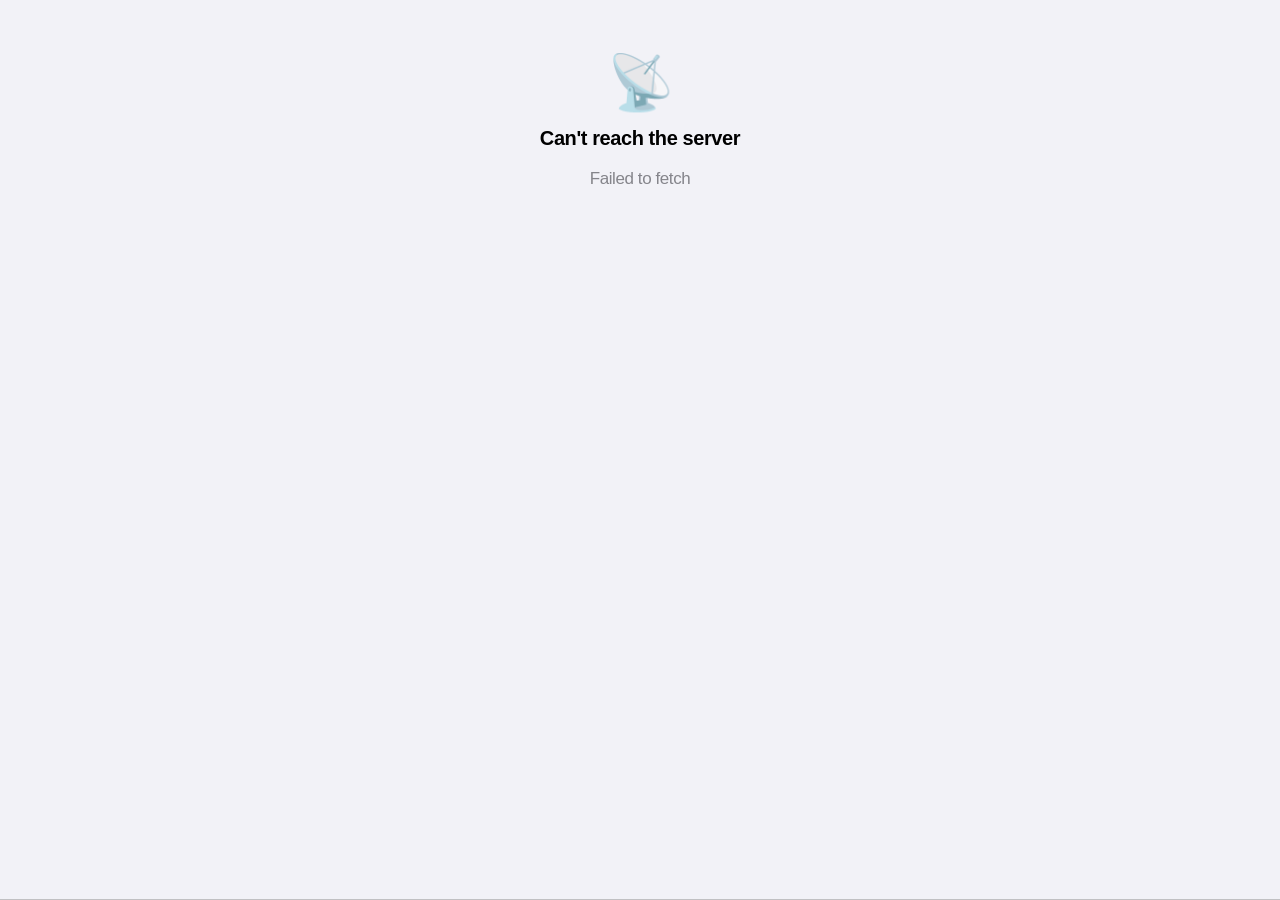
==== public/index.html @ 6cf16cdf "PolSenna Bets: static app on GitHub Pages with Supabase backend Co-Authored-By: Claude Opus 5.5 <nor" ====
<!doctype html>
<html lang="en">
<head>
  <meta charset="utf-8">
  <meta name="viewport" content="width=device-width, initial-scale=1, viewport-fit=cover">
  <meta name="apple-mobile-web-app-capable" content="yes">
  <meta name="mobile-web-app-capable" content="yes">
  <meta name="apple-mobile-web-app-status-bar-style" content="default">
  <meta name="apple-mobile-web-app-title" content="PolSenna">
  <meta name="theme-color" content="#F2F2F7" media="(prefers-color-scheme: light)">
  <meta name="theme-color" content="#000000" media="(prefers-color-scheme: dark)">
  <title>PolSenna Bets</title>
  <link rel="icon" href="icon.svg" type="image/svg+xml">
  <link rel="apple-touch-icon" href="icon.svg">
  <link rel="manifest" href="manifest.webmanifest">
  <link rel="stylesheet" href="style.css">
</head>
<body>
  <div class="app" id="app"></div>
  <nav class="tabbar" id="tabbar"></nav>
  <script src="common.js"></script>
  <script src="app.js"></script>
</body>
</html>
---- public/style.css ----
/* iOS-flavoured design tokens (Human Interface Guidelines system colors) */
:root {
  --tint: #FF9500;            /* systemOrange — basketball */
  --tint-press: #E68600;
  --blue: #007AFF;
  --green: #34C759;
  --red: #FF3B30;
  --bg: #F2F2F7;              /* systemGroupedBackground */
  --card: #FFFFFF;            /* secondarySystemGroupedBackground */
  --fill: rgba(120,120,128,.12);
  --fill-2: rgba(120,120,128,.20);
  --label: #000000;
  --label-2: rgba(60,60,67,.60);
  --label-3: rgba(60,60,67,.30);
  --sep: rgba(60,60,67,.29);
  --bar: rgba(249,249,249,.82);
  --radius: 12px;
  --shadow: 0 1px 0 rgba(0,0,0,.02);
  color-scheme: light;
}
@media (prefers-color-scheme: dark) {
  :root:not([data-theme="light"]) {
    --tint: #FF9F0A; --tint-press: #FFB340; --blue: #0A84FF; --green: #30D158; --red: #FF453A;
    --bg: #000000; --card: #1C1C1E; --fill: rgba(118,118,128,.24); --fill-2: rgba(118,118,128,.36);
    --label: #FFFFFF; --label-2: rgba(235,235,245,.60); --label-3: rgba(235,235,245,.30);
    --sep: rgba(84,84,88,.65); --bar: rgba(22,22,24,.82);
    color-scheme: dark;
  }
}
:root[data-theme="dark"] {
  --tint: #FF9F0A; --tint-press: #FFB340; --blue: #0A84FF; --green: #30D158; --red: #FF453A;
  --bg: #000000; --card: #1C1C1E; --fill: rgba(118,118,128,.24); --fill-2: rgba(118,118,128,.36);
  --label: #FFFFFF; --label-2: rgba(235,235,245,.60); --label-3: rgba(235,235,245,.30);
  --sep: rgba(84,84,88,.65); --bar: rgba(22,22,24,.82);
  color-scheme: dark;
}

* { box-sizing: border-box; -webkit-tap-highlight-color: transparent; }
html, body { margin: 0; }
body {
  background: var(--bg);
  color: var(--label);
  font: 17px/1.29 -apple-system, BlinkMacSystemFont, "SF Pro Text", "Segoe UI", Roboto, "Helvetica Neue", Arial, sans-serif;
  letter-spacing: -0.41px;
  -webkit-font-smoothing: antialiased;
  min-height: 100dvh;
}
button, input, select, textarea { font: inherit; color: inherit; letter-spacing: inherit; }
button { cursor: pointer; }
.app { max-width: 640px; margin: 0 auto; padding-bottom: calc(96px + env(safe-area-inset-bottom)); }

/* ---- navigation bar ---- */
.navbar {
  position: sticky; top: 0; z-index: 20;
  padding: calc(env(safe-area-inset-top) + 6px) 16px 6px;
  background: var(--bar);
  -webkit-backdrop-filter: saturate(180%) blur(20px); backdrop-filter: saturate(180%) blur(20px);
  border-bottom: .5px solid transparent;
  transition: border-color .2s;
}
.navbar.scrolled { border-bottom-color: var(--sep); }
.navrow { display: flex; align-items: center; justify-content: space-between; min-height: 44px; gap: 8px; }
.navrow .center { font-weight: 600; text-align: center; flex: 1; opacity: 0; transition: opacity .2s; white-space: nowrap; overflow: hidden; text-overflow: ellipsis; }
.navbar.scrolled .center { opacity: 1; }
.navbtn { background: none; border: 0; color: var(--tint); text-decoration: none;padding: 8px 0; display: inline-flex; align-items: center; gap: 4px; min-width: 60px; font-size: 17px; }
.navbtn.right { justify-content: flex-end; }
.navbtn svg { width: 12px; height: 20px; }
.largetitle { font-size: 34px; line-height: 41px; font-weight: 700; letter-spacing: .37px; margin: 2px 16px 8px; }
.subtitle { color: var(--label-2); font-size: 15px; margin: -4px 16px 12px; }

.avatar {
  width: 32px; height: 32px; border-radius: 50%;
  background: linear-gradient(135deg, var(--tint), #FF5E3A);
  color: #fff; font-weight: 600; font-size: 14px; display: grid; place-items: center; border: 0; flex: none;
}
.avatar.lg { width: 72px; height: 72px; font-size: 30px; }

/* ---- grouped lists ---- */
.section { margin: 0 16px 28px; }
.section-h { text-transform: uppercase; font-size: 13px; color: var(--label-2); margin: 0 16px 6px; letter-spacing: -0.08px; }
.section-f { font-size: 13px; color: var(--label-2); margin: 6px 16px 0; }
.list { background: var(--card); border-radius: var(--radius); overflow: hidden; }
.row {
  display: flex; align-items: center; gap: 12px; min-height: 44px; padding: 11px 16px;
  position: relative; background: none; border: 0; width: 100%; text-align: left;
}
.row + .row::before { content: ""; position: absolute; top: 0; left: 16px; right: 0; border-top: .5px solid var(--sep); }
.row.indent + .row.indent::before { left: 60px; }
button.row:active, a.row:active { background: var(--fill); }
a.row { color: inherit; text-decoration: none; }
.row .grow { flex: 1; min-width: 0; }
.row .title { font-size: 17px; }
.row .sub { font-size: 15px; color: var(--label-2); margin-top: 2px; }
.row .detail { color: var(--label-2); }
.chev { width: 8px; height: 13px; color: var(--label-3); flex: none; }
.check { width: 18px; height: 18px; color: var(--tint); flex: none; }
.truncate { white-space: nowrap; overflow: hidden; text-overflow: ellipsis; }

/* ---- game card ---- */
.gcard { display: block; background: var(--card); border-radius: 16px; padding: 16px; margin: 0 16px 12px; color: inherit; text-decoration: none; transition: transform .15s; }
.gcard:active { transform: scale(.98); }
.gcard .top { display: flex; justify-content: space-between; align-items: center; gap: 8px; margin-bottom: 6px; }
.gcard h3 { margin: 0; font-size: 20px; line-height: 25px; font-weight: 600; letter-spacing: .38px; }
.gcard .meta { color: var(--label-2); font-size: 15px; }
.gcard .foot { display: flex; align-items: center; justify-content: space-between; margin-top: 14px; font-size: 15px; color: var(--label-2); }
.pill { font-size: 12px; font-weight: 600; padding: 3px 8px; border-radius: 99px; background: var(--fill); color: var(--label-2); white-space: nowrap; text-transform: uppercase; letter-spacing: .2px; }
.pill.open { background: color-mix(in srgb, var(--green) 18%, transparent); color: var(--green); }
.pill.live { background: color-mix(in srgb, var(--red) 16%, transparent); color: var(--red); }
.pill.final { background: var(--fill); color: var(--label-2); }
.meter { height: 6px; border-radius: 3px; background: var(--fill); overflow: hidden; }
.meter > i { display: block; height: 100%; background: var(--tint); border-radius: 3px; transition: width .25s; }

/* ---- bet card ---- */
.credits-hero { margin: 0 16px 24px; background: var(--card); border-radius: 16px; padding: 16px; }
.credits-hero .big { font-size: 40px; font-weight: 700; letter-spacing: .4px; font-variant-numeric: tabular-nums; }
.credits-hero .big small { font-size: 17px; font-weight: 400; color: var(--label-2); letter-spacing: -.4px; }
.credits-hero .meter { margin-top: 10px; height: 8px; }
.credits-hero .row-x { display: flex; justify-content: space-between; align-items: baseline; }
.credits-hero .cd { color: var(--label-2); font-size: 15px; text-align: right; }

.opt { display: flex; align-items: center; gap: 12px; }
.opt .odds { font-variant-numeric: tabular-nums; color: var(--label-2); font-size: 15px; }
.radio { width: 22px; height: 22px; border-radius: 50%; border: 1.5px solid var(--label-3); flex: none; display: grid; place-items: center; transition: all .15s; }
.radio.on { border-color: var(--tint); background: var(--tint); }
.radio.on::after { content: ""; width: 8px; height: 8px; border-radius: 50%; background: #fff; }
.row.won .title { color: var(--green); font-weight: 600; }
.row.lost .title { color: var(--label-2); }

.stake { padding: 12px 16px 14px; border-top: .5px solid var(--sep); }
.stake-top { display: flex; align-items: center; justify-content: space-between; }
.stake-top .lbl { font-size: 15px; color: var(--label-2); }
.stake-top .win { font-size: 15px; color: var(--green); font-variant-numeric: tabular-nums; }
.stepper { display: inline-flex; align-items: center; background: var(--fill); border-radius: 9px; overflow: hidden; }
.stepper button { width: 46px; height: 34px; border: 0; background: none; font-size: 22px; line-height: 1; color: var(--label); }
.stepper button:active { background: var(--fill-2); }
.stepper button:disabled { color: var(--label-3); }
.stepper .val { min-width: 56px; text-align: center; font-weight: 600; font-variant-numeric: tabular-nums; border-left: .5px solid var(--sep); border-right: .5px solid var(--sep); line-height: 34px; }
.chips { display: flex; gap: 8px; margin-top: 10px; flex-wrap: wrap; }
.chip { border: 0; background: var(--fill); border-radius: 99px; padding: 6px 12px; font-size: 15px; font-weight: 500; color: var(--tint); }
.chip:active { background: var(--fill-2); }
input[type=range] { width: 100%; accent-color: var(--tint); margin: 12px 0 0; }

.others { padding: 10px 16px 12px; border-top: .5px solid var(--sep); font-size: 15px; }
.others .o { display: flex; justify-content: space-between; padding: 3px 0; color: var(--label-2); }
.others .o b { color: var(--label); font-weight: 500; }

/* ---- buttons ---- */
.btn {
  display: flex; align-items: center; justify-content: center; gap: 8px;
  width: 100%; min-height: 50px; border-radius: 14px; border: 0;
  background: var(--tint); color: #fff; font-weight: 600; font-size: 17px; transition: background .15s, transform .1s, opacity .15s;
}
.btn:active { background: var(--tint-press); transform: scale(.985); }
.btn:disabled { opacity: .4; }
.btn.secondary { background: color-mix(in srgb, var(--tint) 15%, transparent); color: var(--tint); }
.btn.destructive { background: color-mix(in srgb, var(--red) 15%, transparent); color: var(--red); }
.btn.plain { background: none; color: var(--tint); min-height: 44px; }
.dock {
  position: fixed; left: 0; right: 0; bottom: calc(49px + env(safe-area-inset-bottom)); z-index: 15;
  padding: 10px 16px; background: var(--bar);
  -webkit-backdrop-filter: saturate(180%) blur(20px); backdrop-filter: saturate(180%) blur(20px);
  border-top: .5px solid var(--sep);
}
.dock .inner { max-width: 608px; margin: 0 auto; }
.no-tabs .dock { bottom: 0; padding-bottom: calc(10px + env(safe-area-inset-bottom)); }

/* ---- tab bar ---- */
.tabbar {
  position: fixed; left: 0; right: 0; bottom: 0; z-index: 16;
  display: flex; justify-content: center;
  padding-bottom: env(safe-area-inset-bottom);
  background: var(--bar);
  -webkit-backdrop-filter: saturate(180%) blur(20px); backdrop-filter: saturate(180%) blur(20px);
  border-top: .5px solid var(--sep);
}
.tabbar a { flex: 1; max-width: 160px; height: 49px; display: flex; flex-direction: column; align-items: center; justify-content: center; gap: 2px; color: var(--label-2); text-decoration: none; font-size: 10px; font-weight: 500; letter-spacing: .1px; }
.tabbar a.on { color: var(--tint); }
.tabbar svg { width: 26px; height: 26px; }

/* ---- leaderboard ---- */
.podium { display: flex; justify-content: center; align-items: flex-end; gap: 10px; margin: 8px 16px 24px; }
.podium .p { flex: 1; max-width: 120px; text-align: center; }
.podium .p .avatar { margin: 0 auto 6px; width: 52px; height: 52px; font-size: 22px; }
.podium .p.first .avatar { width: 64px; height: 64px; font-size: 26px; }
.podium .block { border-radius: 12px 12px 4px 4px; background: var(--card); padding: 10px 4px; }
.podium .name { font-weight: 600; font-size: 15px; white-space: nowrap; overflow: hidden; text-overflow: ellipsis; }
.podium .pts { color: var(--label-2); font-size: 13px; font-variant-numeric: tabular-nums; }
.podium .medal { font-size: 22px; }
.rank { width: 28px; text-align: center; color: var(--label-2); font-weight: 600; font-variant-numeric: tabular-nums; flex: none; }
.pts-r { font-weight: 600; font-variant-numeric: tabular-nums; }
.me-tag { font-size: 12px; color: var(--tint); font-weight: 600; margin-left: 6px; }

/* ---- forms ---- */
.field { display: flex; align-items: center; gap: 12px; min-height: 44px; padding: 0 16px; position: relative; }
.field + .field::before, .row + .field::before, .field + .row::before { content: ""; position: absolute; top: 0; left: 16px; right: 0; border-top: .5px solid var(--sep); }
.field label { width: 96px; flex: none; }
.field input, .field select { flex: 1; min-width: 0; border: 0; background: none; padding: 11px 0; outline: none; font-size: 17px; }
.field input::placeholder { color: var(--label-3); }
.field input.odds { flex: none; width: 64px; text-align: right; font-variant-numeric: tabular-nums; color: var(--label-2); }
.field .x { background: none; border: 0; color: var(--red); padding: 4px; display: grid; place-items: center; }
.field .x svg { width: 22px; height: 22px; }
.seg { display: flex; background: var(--fill); border-radius: 9px; padding: 2px; margin: 0 16px 16px; }
.seg button { flex: 1; border: 0; background: none; padding: 6px 4px; border-radius: 7px; font-size: 13px; font-weight: 500; }
.seg button.on { background: var(--card); box-shadow: 0 3px 8px rgba(0,0,0,.12), 0 3px 1px rgba(0,0,0,.04); font-weight: 600; }

/* ---- sheet / modal ---- */
.backdrop { position: fixed; inset: 0; background: rgba(0,0,0,.4); z-index: 40; animation: fade .25s; }
.sheet {
  position: fixed; left: 0; right: 0; bottom: 0; z-index: 41; max-height: 92dvh; overflow: auto;
  background: var(--bg); border-radius: 14px 14px 0 0; padding: 8px 0 calc(24px + env(safe-area-inset-bottom));
  animation: up .35s cubic-bezier(.2,.9,.3,1);
  max-width: 640px; margin: 0 auto;
}
.sheet .grabber { width: 36px; height: 5px; border-radius: 3px; background: var(--fill-2); margin: 0 auto 8px; }
.sheet h2 { font-size: 28px; font-weight: 700; margin: 8px 16px 6px; letter-spacing: .36px; }
.sheet p.lead { margin: 0 16px 20px; color: var(--label-2); font-size: 15px; }
@keyframes up { from { transform: translateY(100%); } }
@keyframes fade { from { opacity: 0; } }

.toast {
  position: fixed; left: 50%; top: calc(env(safe-area-inset-top) + 12px); transform: translateX(-50%);
  z-index: 60; background: var(--card); color: var(--label); padding: 12px 18px; border-radius: 99px;
  box-shadow: 0 8px 30px rgba(0,0,0,.18); font-size: 15px; font-weight: 500; display: flex; gap: 8px; align-items: center;
  animation: drop .35s cubic-bezier(.2,.9,.3,1); max-width: calc(100% - 32px);
}
.toast.err { color: var(--red); }
@keyframes drop { from { transform: translate(-50%, -140%); } }

.empty { text-align: center; color: var(--label-2); padding: 48px 32px; }
.empty .ico { font-size: 54px; margin-bottom: 8px; }
.empty h3 { color: var(--label); margin: 0 0 6px; font-size: 20px; font-weight: 600; }
.view { animation: fade .2s; }
.hint { font-size: 13px; color: var(--label-2); }
.green { color: var(--green); }
.red { color: var(--red); }
.tint { color: var(--tint); }
.mono { font-variant-numeric: tabular-nums; }
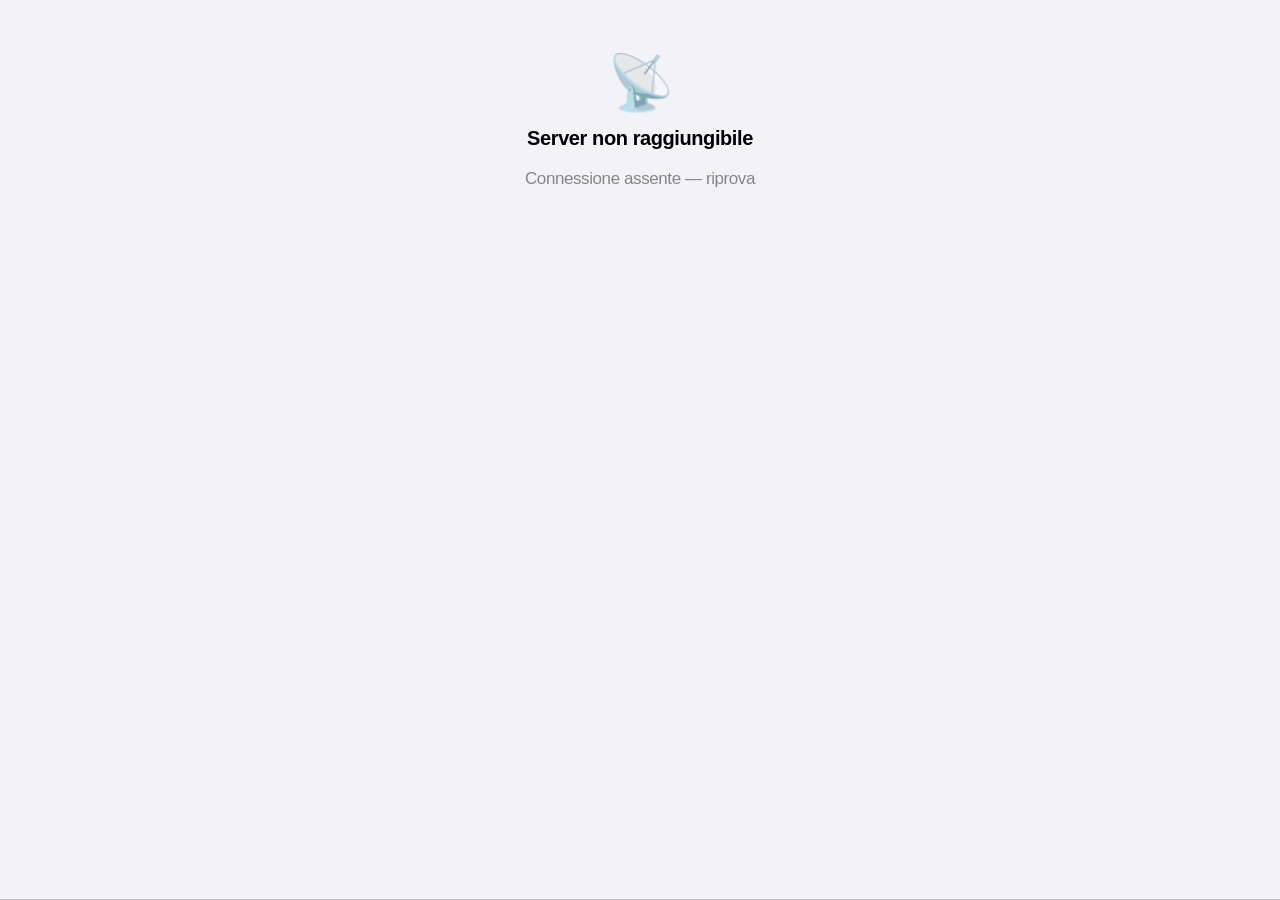
==== commit 9476b00b: "Translate the app to Italian Co-Authored-By: Claude Opus 5.5 <noreply@anthropic.com>" ====
--- a/public/index.html
+++ b/public/index.html
@@ -1,5 +1,5 @@
 <!doctype html>
-<html lang="en">
+<html lang="it">
 <head>
   <meta charset="utf-8">
   <meta name="viewport" content="width=device-width, initial-scale=1, viewport-fit=cover">
